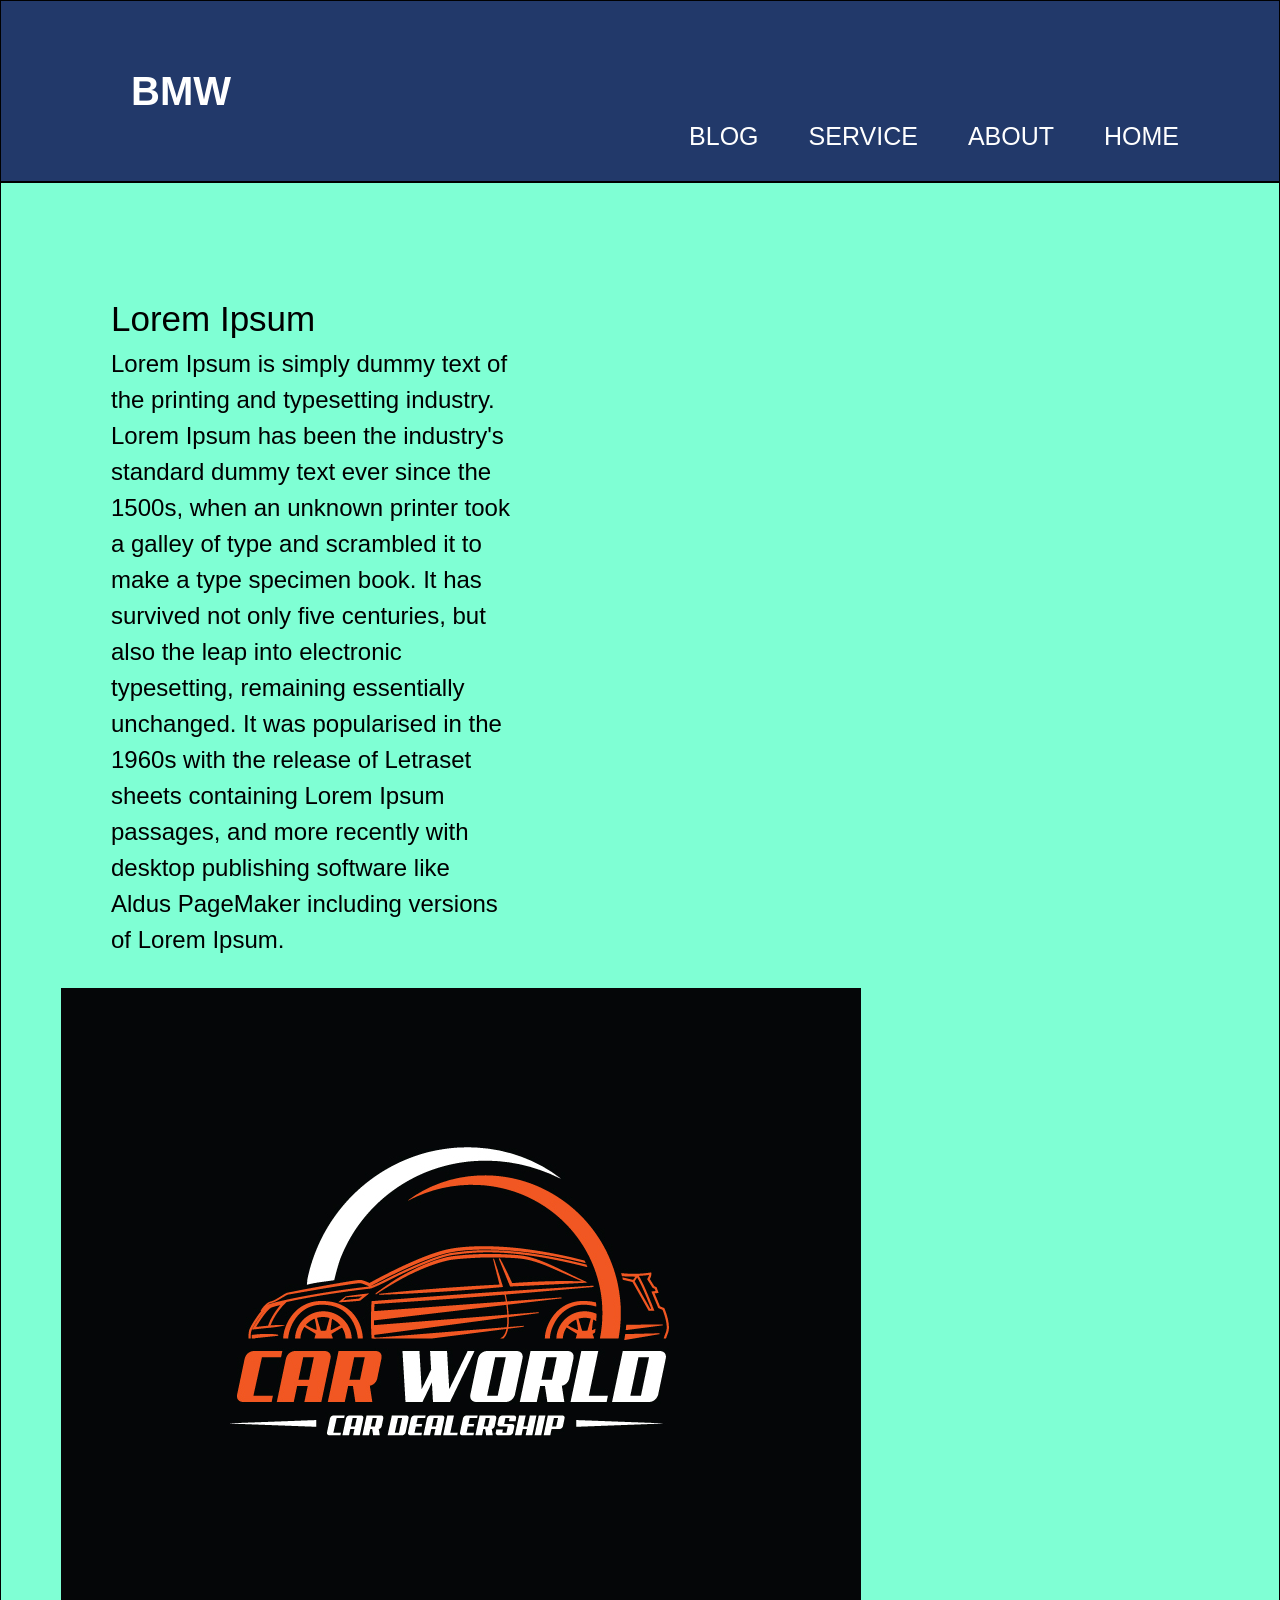
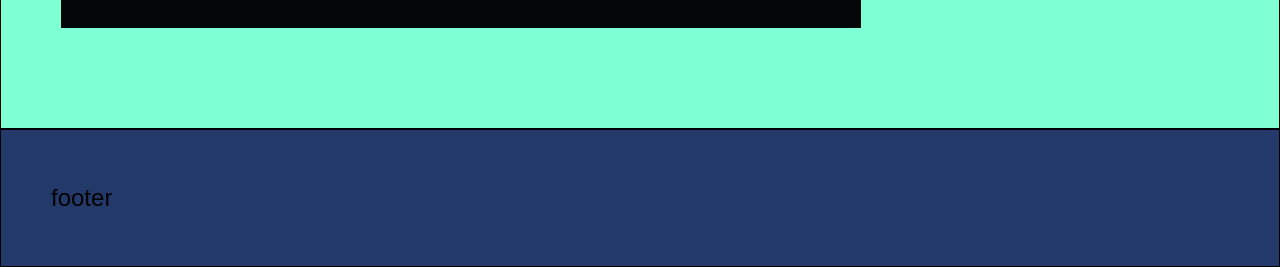
==== block-BHaaax/index.html @ 79d1f9cd "hello world project" ====
<!DOCTYPE html>
<html lang="en">
    <head>
        <meta charset="UTF=8">
        <title>Blog Page Exercise</title>
        <link rel="stylesheet" href="style.css">
    </head>
    <body>
        <header>
            <div class="logo">BMW</div>
                <nav>
                    <a class="a" href="#">HOME</a>
                    <a class="a" href="#">ABOUT</a>
                    <a class="a" href="#">SERVICE</a>
                    <a class="a" href="#">BLOG</a>
                </nav>
        </header>
        <main>
            <article class="article ">
                <section class="section1">
                    <h2 class="h2">Lorem Ipsum</h2>
                    <p>Lorem Ipsum is simply dummy text of the printing and typesetting industry. Lorem Ipsum has been the industry's standard dummy text ever since the 1500s, when an unknown printer took a galley of type and scrambled it to make a type specimen book. It has survived not only five centuries, but also the leap into electronic typesetting, remaining essentially unchanged. It was popularised in the 1960s with the release of Letraset sheets containing Lorem Ipsum passages, and more recently with desktop publishing software like Aldus PageMaker including versions of Lorem Ipsum.</p>
                </section>
                <section classs="section2">
                    <img src="L975725-20170505133348.jpg">
                </section>
            </article>
        </main>
        <footer>
           <p>footer</p>
        </footer>
    </body>
</html>
---- block-BHaaax/style.css ----
/*custom reset*/
/* http://meyerweb.com/eric/tools/css/reset/ 
   v2.0 | 20110126
   License: none (public domain)
*/

html, body, div, span, applet, object, iframe,
h1, h2, h3, h4, h5, h6, p, blockquote, pre,
a, abbr, acronym, address, big, cite, code,
del, dfn, em, img, ins, kbd, q, s, samp,
small, strike, strong, sub, sup, tt, var,
b, u, i, center,
dl, dt, dd, ol, ul, li,
fieldset, form, label, legend,
table, caption, tbody, tfoot, thead, tr, th, td,
article, aside, canvas, details, embed, 
figure, figcaption, footer, header, hgroup, 
menu, nav, output, ruby, section, summary,
time, mark, audio, video {
	margin: 0;
	padding: 0;
	border: 0;
	font-size: 100%;
	font: inherit;
	vertical-align: baseline;
}
/* HTML5 display-role reset for older browsers */
article, aside, details, figcaption, figure, 
footer, header, hgroup, menu, nav, section {
	display: block;
}
body {
	line-height: 1;
}
ol, ul {
	list-style: none;
}
blockquote, q {
	quotes: none;
}
blockquote:before, blockquote:after,
q:before, q:after {
	content: '';
	content: none;
}
table {
	border-collapse: collapse;
	border-spacing: 0;
}
/*custom styles*/
body {
	background-color: aliceblue;
	font-family: "Open Sans", sans-serif;
	line-height: 1.5;
	font-size: 24px;
	color: #fff;
}
header, main, footer {
	padding: 50px;
	border: 1px solid;
	color: #000;
}
main {
	background-color: aquamarine;
	padding: 60px;
}
header, footer {
	background-color: #22396A;
}
.logo {
	font-size: 40px;
	color: white;
	line-height: 80px;
	padding: 0 80px;
	font-weight: bold;
}
.a {
	float: right;
	margin-right: 50px; 
	line-height: 10px;
	text-decoration: none;
	color: white;
	font-size: 25px;
}
.h2 {
	font-size: 35px;
}
.article {
	margin-bottom: 30px;
}
.section1 {
	width:400px;
	float: left;
    margin: 50px;
	margin-bottom: 30px;
}
.section2 {
	width: 350px;
	float:left;
    margin: 50px;
}
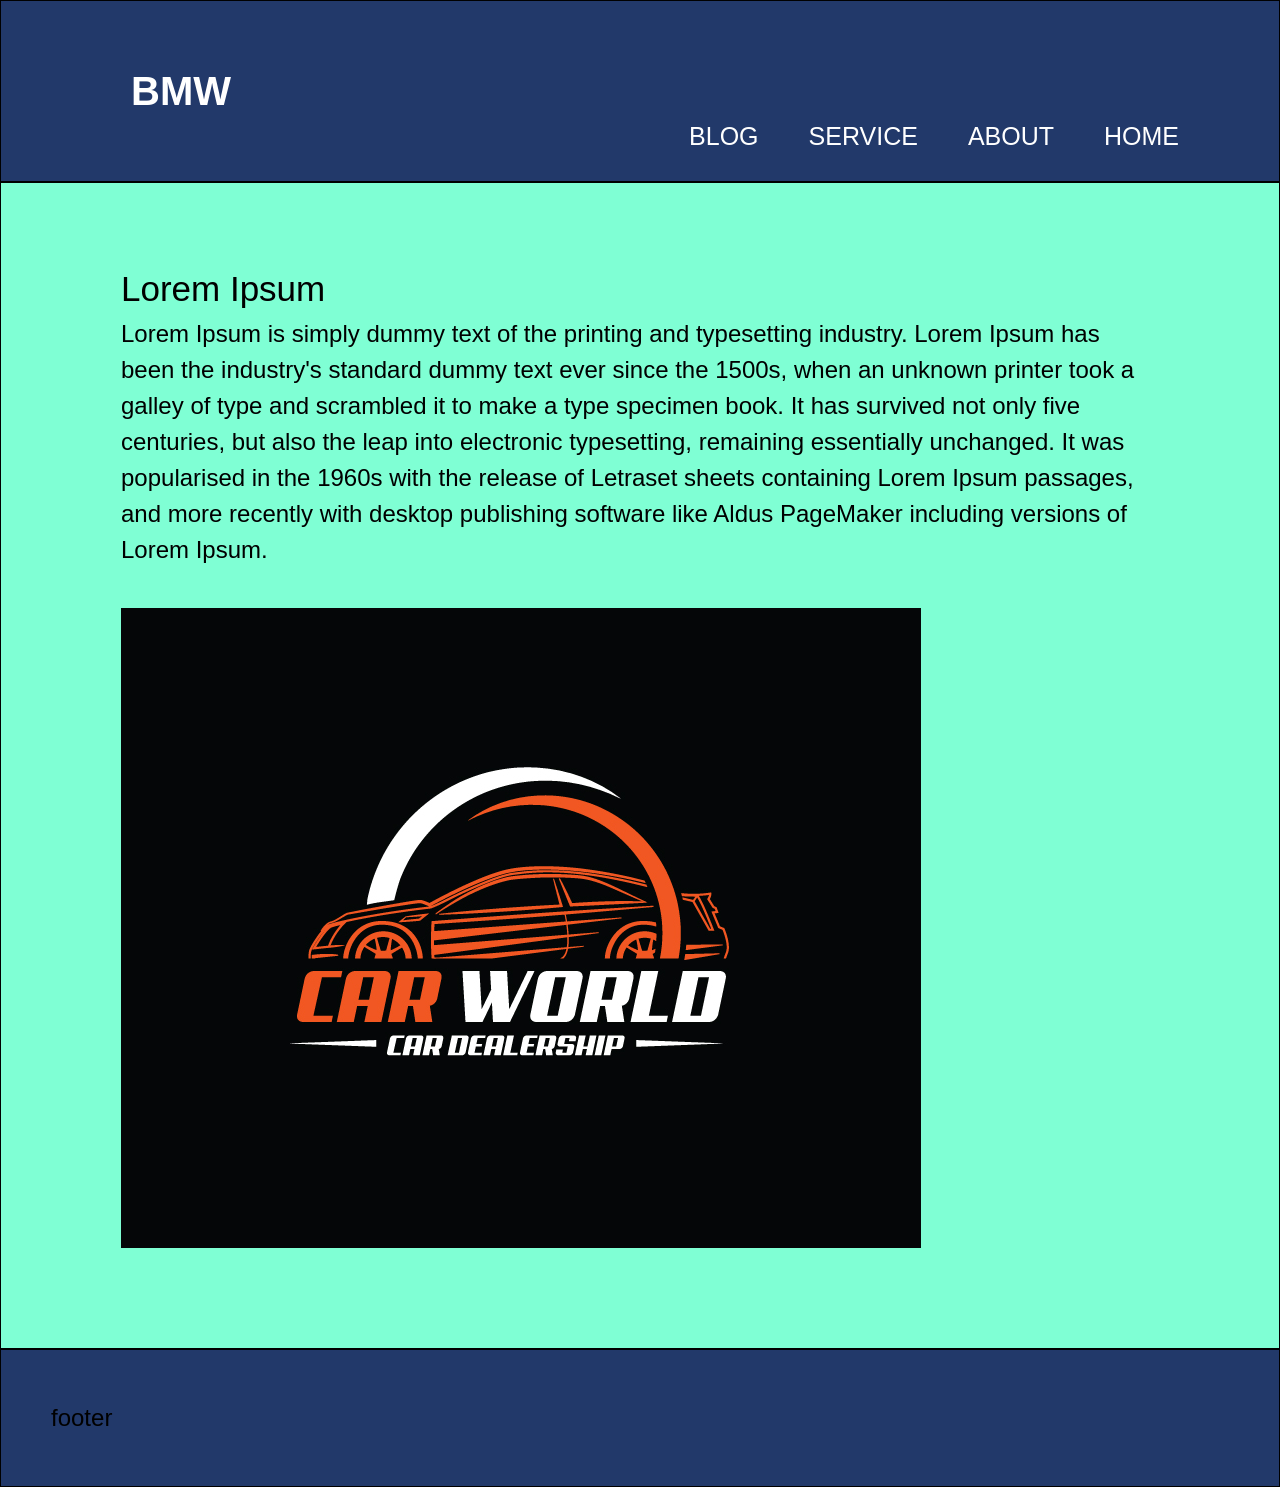
==== commit 357e2def: "hello world project" ====
--- a/block-BHaaax/index.html
+++ b/block-BHaaax/index.html
@@ -1,33 +1,35 @@
 <!DOCTYPE html>
 <html lang="en">
-    <head>
-        <meta charset="UTF=8">
-        <title>Blog Page Exercise</title>
-        <link rel="stylesheet" href="style.css">
-    </head>
-    <body>
-        <header>
-            <div class="logo">BMW</div>
-                <nav>
-                    <a class="a" href="#">HOME</a>
-                    <a class="a" href="#">ABOUT</a>
-                    <a class="a" href="#">SERVICE</a>
-                    <a class="a" href="#">BLOG</a>
-                </nav>
-        </header>
-        <main>
-            <article class="article ">
-                <section class="section1">
-                    <h2 class="h2">Lorem Ipsum</h2>
-                    <p>Lorem Ipsum is simply dummy text of the printing and typesetting industry. Lorem Ipsum has been the industry's standard dummy text ever since the 1500s, when an unknown printer took a galley of type and scrambled it to make a type specimen book. It has survived not only five centuries, but also the leap into electronic typesetting, remaining essentially unchanged. It was popularised in the 1960s with the release of Letraset sheets containing Lorem Ipsum passages, and more recently with desktop publishing software like Aldus PageMaker including versions of Lorem Ipsum.</p>
-                </section>
-                <section classs="section2">
-                    <img src="L975725-20170505133348.jpg">
-                </section>
-            </article>
-        </main>
-        <footer>
-           <p>footer</p>
-        </footer>
-    </body>
+<head>
+    <meta charset="UTF-8">
+    <meta http-equiv="X-UA-Compatible" content="IE=edge">
+    <meta name="viewport" content="width=device-width, initial-scale=1.0">
+    <title>Blog Page Exercise</title>
+    <link rel="stylesheet" href="style.css">
+</head>
+<body>
+    <header>
+        <div class="logo">BMW</div>
+           <nav>
+               <a class="a" href="#">HOME</a>
+               <a class="a" href="#">ABOUT</a>
+               <a class="a" href="#">SERVICE</a>
+               <a class="a" href="#">BLOG</a>
+            </nav>  
+    </header>
+    <main>
+        <div class="article">
+            <section class="section1">
+                <h2 class="h2">Lorem Ipsum</h2>
+                <p>Lorem Ipsum is simply dummy text of the printing and typesetting industry. Lorem Ipsum has been the industry's standard dummy text ever since the 1500s, when an unknown printer took a galley of type and scrambled it to make a type specimen book. It has survived not only five centuries, but also the leap into electronic typesetting, remaining essentially unchanged. It was popularised in the 1960s with the release of Letraset sheets containing Lorem Ipsum passages, and more recently with desktop publishing software like Aldus PageMaker including versions of Lorem Ipsum.</p>
+            </section>
+            <section class="section2" >
+                <img src="L975725-20170505133348.jpg">
+            </section>
+        </div>
+    </main>
+    <footer>
+        <p>footer</p>
+    </footer>   
+</body>
 </html>
--- a/block-BHaaax/style.css
+++ b/block-BHaaax/style.css
@@ -47,58 +47,53 @@
 	border-collapse: collapse;
 	border-spacing: 0;
 }
-/*custom styles*/
+/*custom style*/
 body {
-	background-color: aliceblue;
-	font-family: "Open Sans", sans-serif;
-	line-height: 1.5;
-	font-size: 24px;
-	color: #fff;
+    background-color: aliceblue;
+    font-family: "Open Sans", sans-serif;
+    line-height: 1.5;
+    font-size: 24px;
+    color: #fff;
 }
-header, main, footer {
-	padding: 50px;
-	border: 1px solid;
-	color: #000;
+header,main,footer {
+    padding: 50px;
+    border: 1px solid;
+    color: #000;
 }
 main {
-	background-color: aquamarine;
-	padding: 60px;
+    background-color: aquamarine;
+    padding-top:40px;
 }
 header, footer {
-	background-color: #22396A;
+    background-color: #22396A;
 }
 .logo {
-	font-size: 40px;
-	color: white;
-	line-height: 80px;
-	padding: 0 80px;
-	font-weight: bold;
+    font-size: 40px;
+    color: white;
+    line-height: 80px;
+    padding: 0 80px;
+    font-weight: bold;
 }
 .a {
-	float: right;
-	margin-right: 50px; 
-	line-height: 10px;
-	text-decoration: none;
-	color: white;
-	font-size: 25px;
+    float: right;
+    margin-right: 50px;
+    line-height: 10px;
+    text-decoration: none;
+    color: white;
+    font-size: 25px;
 }
 .h2 {
-	font-size: 35px;
+    font-size: 35px;
 }
 .article {
-	margin-bottom: 30px;
+    margin: 30px;
+    margin-top: 5px;
+    margin-bottom: 5px;
 }
 .section1 {
-	width:400px;
-	float: left;
-    margin: 50px;
-	margin-bottom: 30px;
+    margin: 40px;
 }
 .section2 {
-	width: 350px;
-	float:left;
-    margin: 50px;
-}
+    margin: 40px;
 
-
-
+}
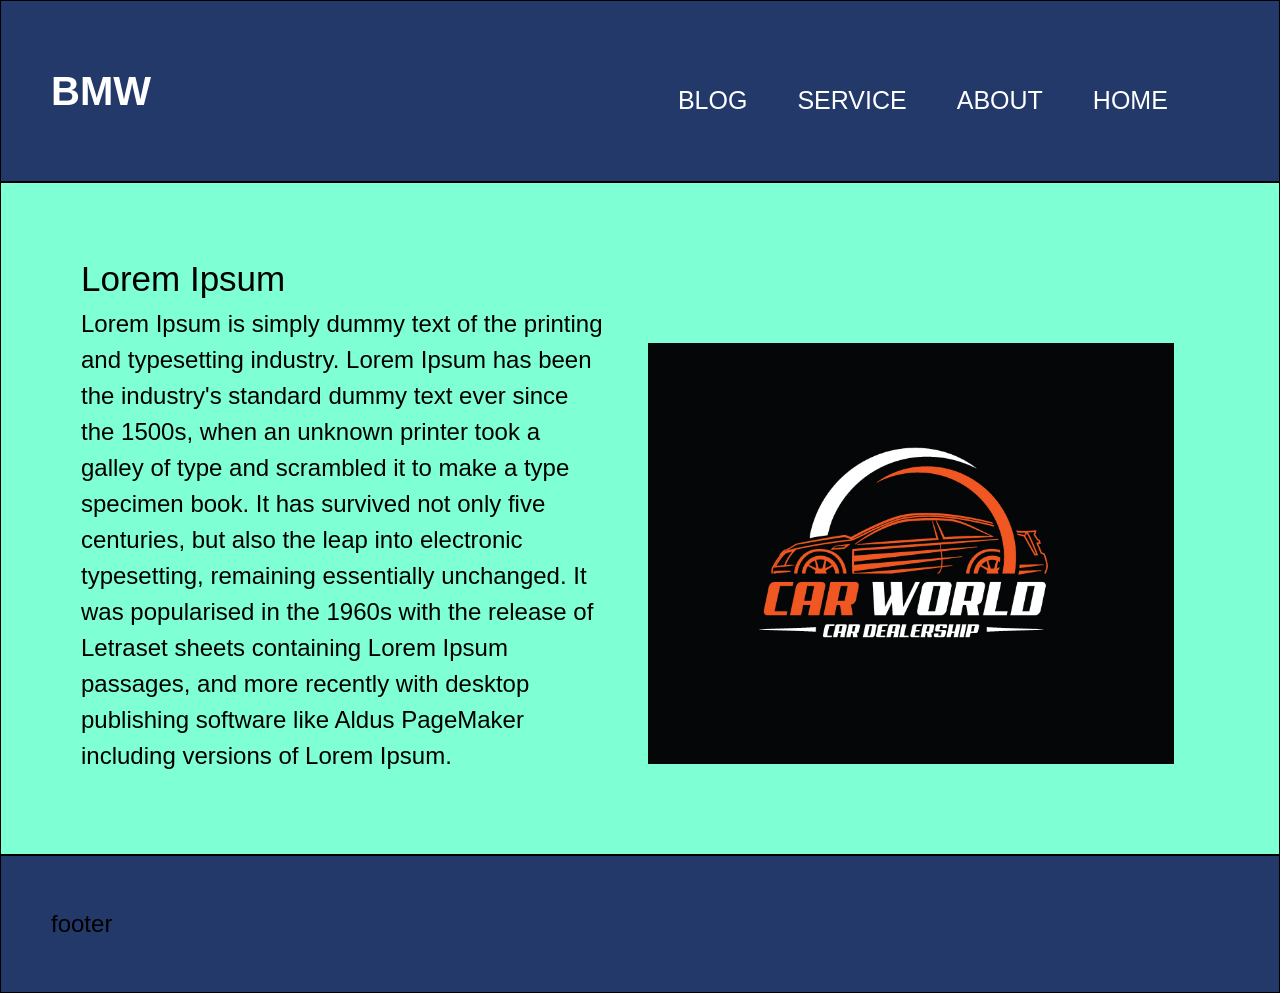
==== commit 97878f2b: "hello  world project" ====
--- a/block-BHaaax/index.html
+++ b/block-BHaaax/index.html
@@ -8,7 +8,7 @@
     <link rel="stylesheet" href="style.css">
 </head>
 <body>
-    <header>
+    <header class="header">
         <div class="logo">BMW</div>
            <nav>
                <a class="a" href="#">HOME</a>
--- a/block-BHaaax/style.css
+++ b/block-BHaaax/style.css
@@ -71,8 +71,8 @@
     font-size: 40px;
     color: white;
     line-height: 80px;
-    padding: 0 80px;
     font-weight: bold;
+    display: inline-block;
 }
 .a {
     float: right;
@@ -82,18 +82,26 @@
     color: white;
     font-size: 25px;
 }
+nav {
+    display: inline-block;
+    width: 90%;
+}
 .h2 {
     font-size: 35px;
 }
 .article {
     margin: 30px;
-    margin-top: 5px;
-    margin-bottom: 5px;
 }
 .section1 {
-    margin: 40px;
+    display: inline-block;
+    width: 47%;
 }
 .section2 {
-    margin: 40px;
+    display: inline-block;
+    width: 47%;
 
+}
+img {
+    width: 100%;
+    margin-left: 35px;
 }
